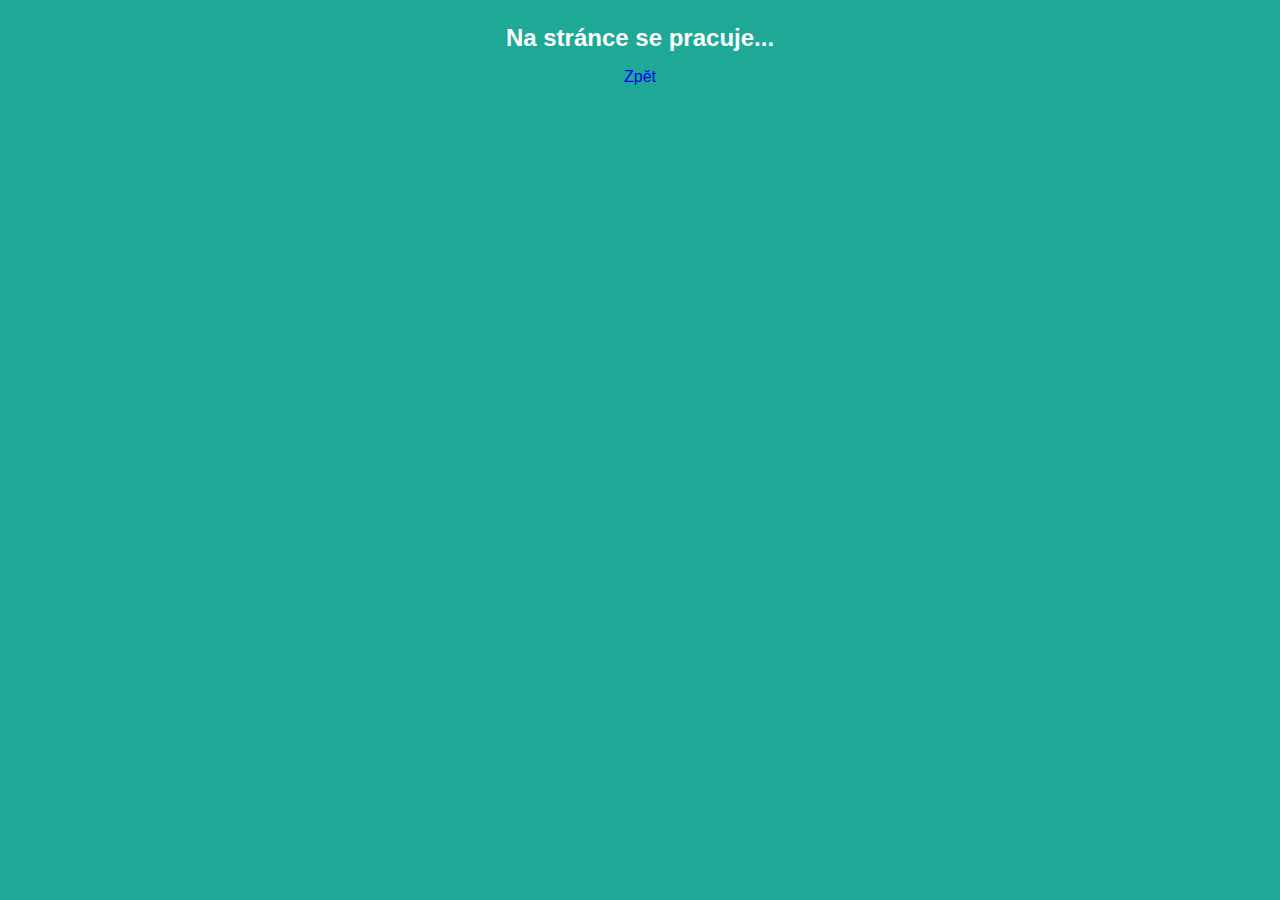
==== progress.html @ c5c0c708 "Homepage almost ready - hamburger menu and dark mode still missing" ====
<!DOCTYPE html>
<html lang="en">
  <head>
    <meta charset="UTF-8" />
    <meta http-equiv="X-UA-Compatible" content="IE=edge" />
    <meta name="viewport" content="width=device-width, initial-scale=1.0" />
    <link rel="stylesheet" href="style.css" />
    <title>Kristýna Švandová - osobní web</title>
  </head>
  <body>
    <h1 style="color: white">Na stránce se pracuje...</h1>
    <a href="index.html">Zpět</a>
  </body>
</html>
---- style.css ----
* {
  box-sizing: border-box;
  font-family: Verdana, sans-serif;
}

body {
  display: flex;
  flex-wrap: wrap;
  justify-content: center;
  background-color: #1ea896;
}
header {
  width: 100%;
  height: 10vh;
  display: flex;
  justify-content: flex-end;
}

/* Navigation */

nav {
  display: flex;
  align-items: center;
  gap: 1rem;
}

.nav__link {
  padding: 0.7rem;
}
.nav__link:hover {
  color: white;
  transform: scale(1.2);
  transition: transform 500ms;
}

.nav__link--text {
  color: #ffc800;
  background-color: #1ea896;
  border: 1px solid #1ea896;
}

/* Main content - basics  */
main {
  background-color: white;
  border-radius: 2rem;
}
div {
  width: 100%;
  text-align: center;
}

/* Text styles and basic link styles */
h1,
h3 {
  color: #1ea896;
  width: 100%;
  text-align: center;
}
h1 {
  font-size: 1.5rem;
}
h3 {
  font-size: 1rem;
}
a {
  text-decoration: none;
  cursor: pointer;
}

/* Images styles */

/* Styles for contact links */

.contact {
  display: flex;
  justify-content: center;
  gap: 2rem;
  padding: 1rem;
}

.contact_link:hover {
  transform: scale(1.5);
  transition: transform 500ms;
}
.fa-regular,
.fa-brands {
  color: black;
  font-size: 2rem;
}
/* BEM classes */

/* BEM backgrounds */

.project__base--home {
  margin-top: 10vh;
  padding: 1rem 0rem 2rem 0rem;
  display: flex;
  flex-wrap: wrap;
  justify-content: center;
  align-items: baseline;
  height: 20rem;
  gap: 1rem;
}

/* BEM headlines */
.project__name--home {
  margin-top: 3rem;
}
/* BEM images */

/* BEM plain text */

/* BEM links */

.project__link {
  padding: 1.5rem 1rem;
}
.project__link:hover {
  transform: scale(1.5);
  transition: transform 500ms;
}

.project__link--text {
  color: #ffc800;
  background-color: #1ea896;
  padding: 1rem;
  border-radius: 1.5rem;
  margin: 1rem;
}

footer {
  width: 100%;
  color: white;
  margin-top: 5vh;
  font-size: 0.5rem;
  text-align: right;
  height: 5vh;
  display: flex;
  justify-content: flex-end;
  gap: 0.2rem;
}
@media (min-width: 450px) {
  main {
    width: 80%;
  }
}
@media (min-width: 650px) {
  nav,
  footer {
    padding-right: 2rem;
  }
  .project__base--home {
    width: 60%;
  }
}
@media (min-width: 1000px) {
  .project__base--home {
    width: 40%;
  }
}
@media (min-width: 1700px) {
  .project__base--home {
    width: 25%;
  }
}
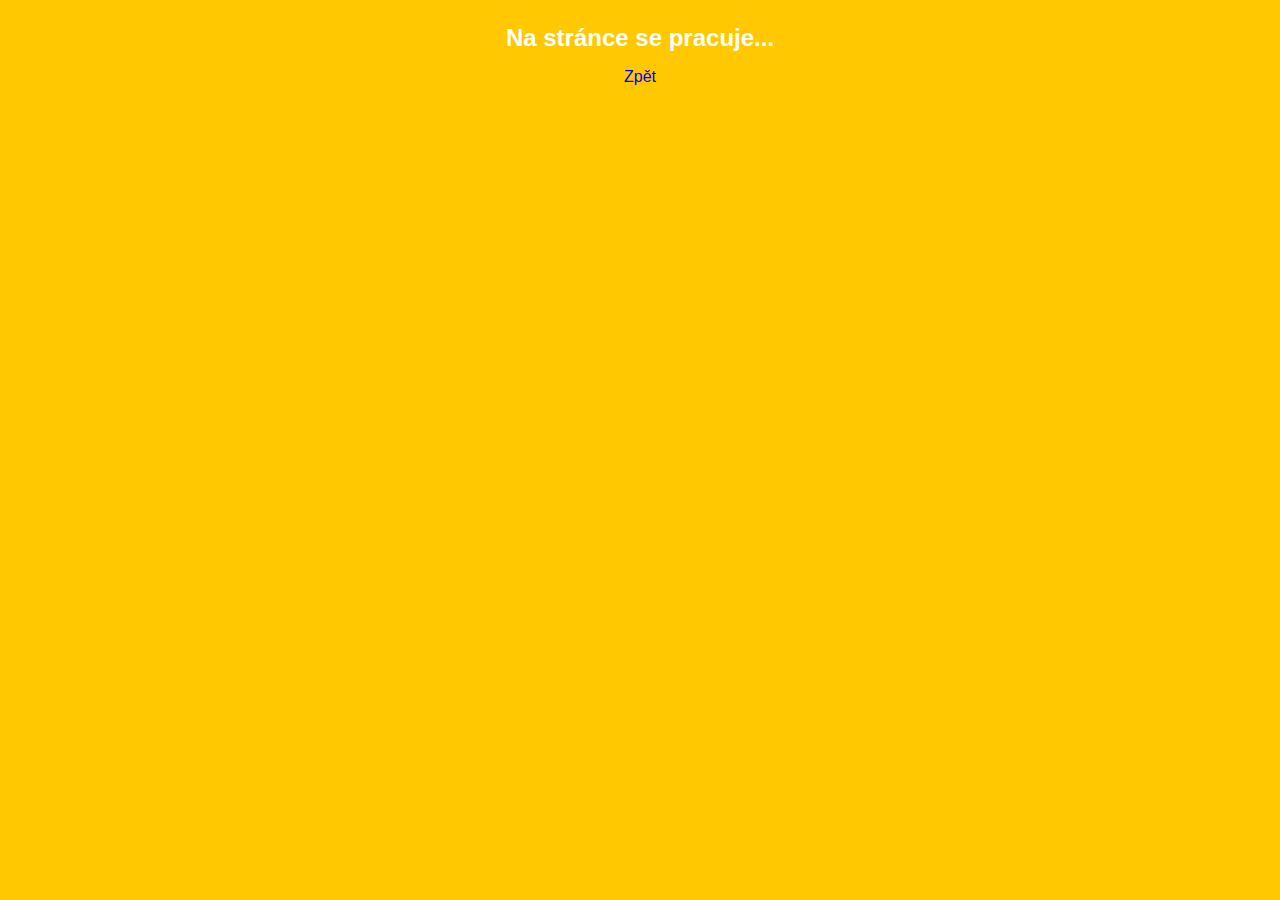
==== commit 06dc8f16: "Hamburger menu working" ====
--- a/progress.html
+++ b/progress.html
@@ -5,10 +5,12 @@
     <meta http-equiv="X-UA-Compatible" content="IE=edge" />
     <meta name="viewport" content="width=device-width, initial-scale=1.0" />
     <link rel="stylesheet" href="style.css" />
+
     <title>Kristýna Švandová - osobní web</title>
   </head>
   <body>
     <h1 style="color: white">Na stránce se pracuje...</h1>
+
     <a href="index.html">Zpět</a>
   </body>
 </html>
--- a/style.css
+++ b/style.css
@@ -1,3 +1,7 @@
+/* CSS variables */
+
+/* Basic styles */
+
 * {
   box-sizing: border-box;
   font-family: Verdana, sans-serif;
@@ -7,45 +11,75 @@
   display: flex;
   flex-wrap: wrap;
   justify-content: center;
-  background-color: #1ea896;
+  color: black;
+  background-color: #ffc800;
 }
 header {
   width: 100%;
   height: 10vh;
   display: flex;
-  justify-content: flex-end;
+  justify-content: space-between;
+  align-items: center;
+  position: relative;
 }
 
 /* Navigation */
-
-nav {
-  display: flex;
-  align-items: center;
-  gap: 1rem;
+.navigation {
+  position: absolute;
+  top: 0;
+  right: 0;
+  display: flex;
+  flex-direction: column;
+  align-items: flex-end;
+  z-index: 1;
+}
+.nav__button {
+  width: 3rem;
+  height: 3rem;
+  padding: 0;
+  border: none;
+  color: #1ea896;
+  background-color: transparent;
+  cursor: pointer;
+}
+.fa-bars,
+.fa-xmark {
+  font-size: 2.5rem;
+}
+
+.nav__menu {
+  display: flex;
+  flex-direction: column;
+  gap: 0.5rem;
+  width: 9.5rem;
+  padding: 1rem;
+  background-color: #ffc800;
+}
+
+.nav__closed {
+  display: none;
 }
 
 .nav__link {
-  padding: 0.7rem;
+  width: 100%;
+  padding: 0.5rem;
+  color: #1ea896;
+  font-weight: 600;
+  text-transform: uppercase;
 }
 .nav__link:hover {
-  color: white;
   transform: scale(1.2);
   transition: transform 500ms;
 }
 
-.nav__link--text {
-  color: #ffc800;
-  background-color: #1ea896;
-  border: 1px solid #1ea896;
-}
-
 /* Main content - basics  */
 main {
-  background-color: white;
-  border-radius: 2rem;
+  width: 100%;
+  height: 85vh;
+  display: flex;
+  justify-content: center;
 }
 div {
-  width: 100%;
   text-align: center;
 }
 
@@ -72,6 +106,7 @@
 /* Styles for contact links */
 
 .contact {
+  width: 100%;
   display: flex;
   justify-content: center;
   gap: 2rem;
@@ -79,10 +114,10 @@
 }
 
 .contact_link:hover {
-  transform: scale(1.5);
+  transform: scale(1.3);
   transition: transform 500ms;
 }
-.fa-regular,
+.fa-envelope,
 .fa-brands {
   color: black;
   font-size: 2rem;
@@ -92,7 +127,10 @@
 /* BEM backgrounds */
 
 .project__base--home {
-  margin-top: 10vh;
+  width: 100%;
+  background-color: white;
+  border-radius: 2rem;
+  margin-top: 1.5rem;
   padding: 1rem 0rem 2rem 0rem;
   display: flex;
   flex-wrap: wrap;
@@ -104,6 +142,7 @@
 
 /* BEM headlines */
 .project__name--home {
+  width: 100%;
   margin-top: 3rem;
 }
 /* BEM images */
@@ -116,7 +155,7 @@
   padding: 1.5rem 1rem;
 }
 .project__link:hover {
-  transform: scale(1.5);
+  transform: scale(1.2);
   transition: transform 500ms;
 }
 
@@ -131,12 +170,12 @@
 footer {
   width: 100%;
   color: white;
-  margin-top: 5vh;
   font-size: 0.5rem;
   text-align: right;
   height: 5vh;
   display: flex;
   justify-content: flex-end;
+  align-items: center;
   gap: 0.2rem;
 }
 @media (min-width: 450px) {
@@ -149,6 +188,21 @@
   footer {
     padding-right: 2rem;
   }
+
+  .navigation {
+    position: relative;
+  }
+  .nav__button {
+    display: none;
+  }
+
+  .nav__menu {
+    width: fit-content;
+    display: flex;
+    flex-direction: row;
+    gap: 0.7rem;
+  }
+
   .project__base--home {
     width: 60%;
   }
